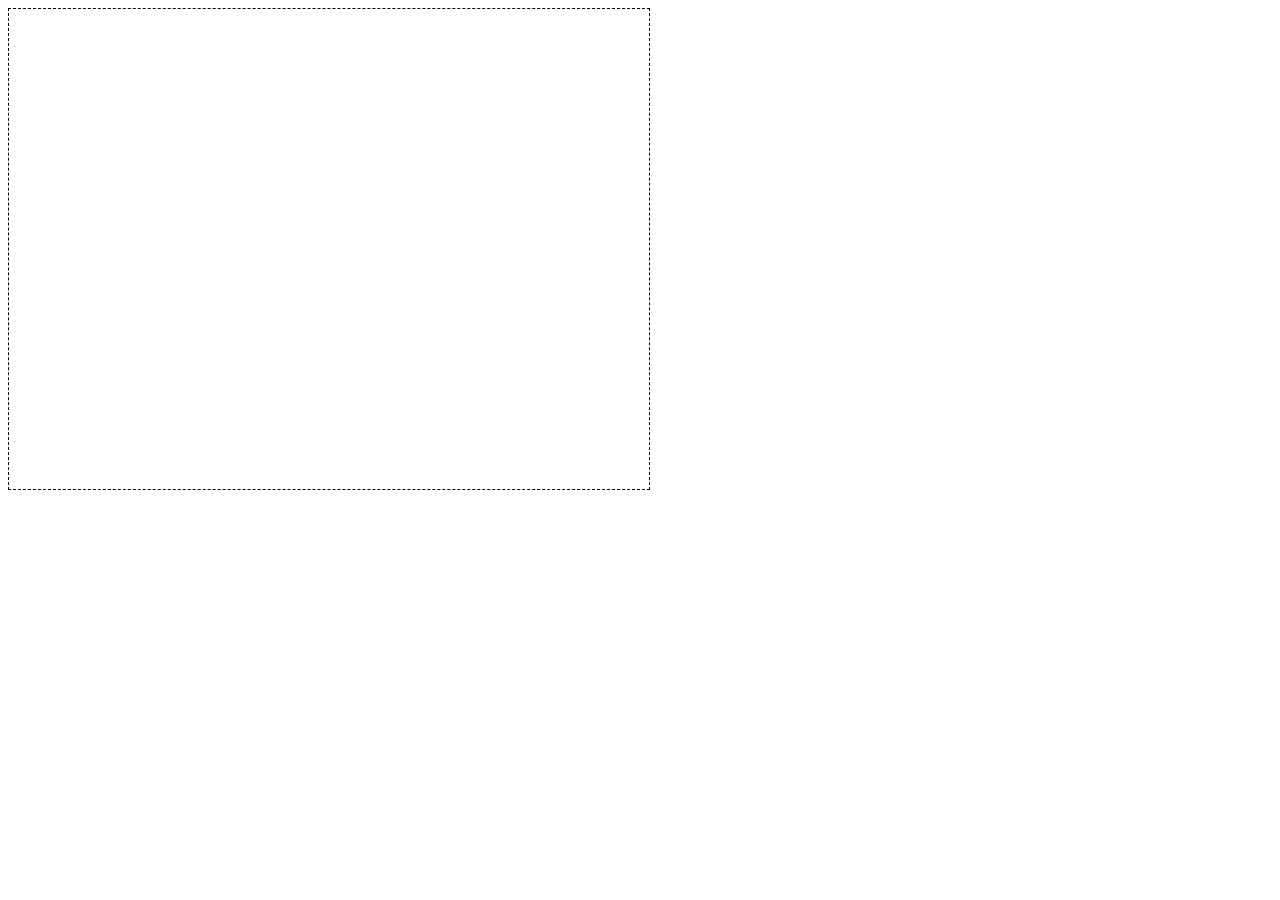
==== FinalProject_SideScoller/index.html @ 8e4314b6 "Created the Game From the Base Project" ====
﻿<!DOCTYPE html>
<html lang="en">
<head>
    <meta charset="utf-8" />
    <meta name="viewport" content="width=device-width, initial-scale=1.0" />
    <title>COMP2068 CreateJS BoilerPlate</title>
    <!-- CSS Section -->
    <link href="css/game.css" rel="stylesheet" />
</head>
<body onload="preload()">
    <!-- Canvas where the Game will Happen-->
    <canvas id="canvas" width="640" height="480"></canvas>
    <!-- JavaScript -->

    <script src="Scripts/lib/easeljs-0.8.0.min.js"></script>
    <script src="Scripts/lib/tweenjs-0.6.0.min.js"></script>
    <script src="Scripts/lib/soundjs-0.6.0.min.js"></script>
    <script src="Scripts/lib/preloadjs-0.6.0.min.js"></script>
    <script src="Scripts/lib/Stats.js"></script>
    <!-- Game Scripts -->
   
    <script src="Scripts/objects/gameobject.js"></script>
    <script src="Scripts/objects/coins.js"></script>
    <script src="Scripts/objects/barry.js"></script>
    <script src="Scripts/objects/background.js"></script>
    <script src="Scripts/objects/gameobject.js"></script>
    <script src="Scripts/objects/missles.js"></script>
    <script src="Scripts/objects/button.js"></script>
    <script src="Scripts/objects/Label.js"></script>
    <script src="Scripts/objects/scoreboard.js"></script>
    <script src="Scripts/constants.js"></script>
    <script src="Scripts/states/gameover.js"></script>
    <script src="Scripts/states/menu.js"></script>
    <script src="Scripts/states/instruction.js"></script>
   
    <script src="Scripts/states/gamePlay.js"></script>
    <script src="Scripts/game.js"></script>
</body>
</html>
---- FinalProject_SideScoller/css/game.css ----
﻿#canvas{
    border: dashed 1px black;
}
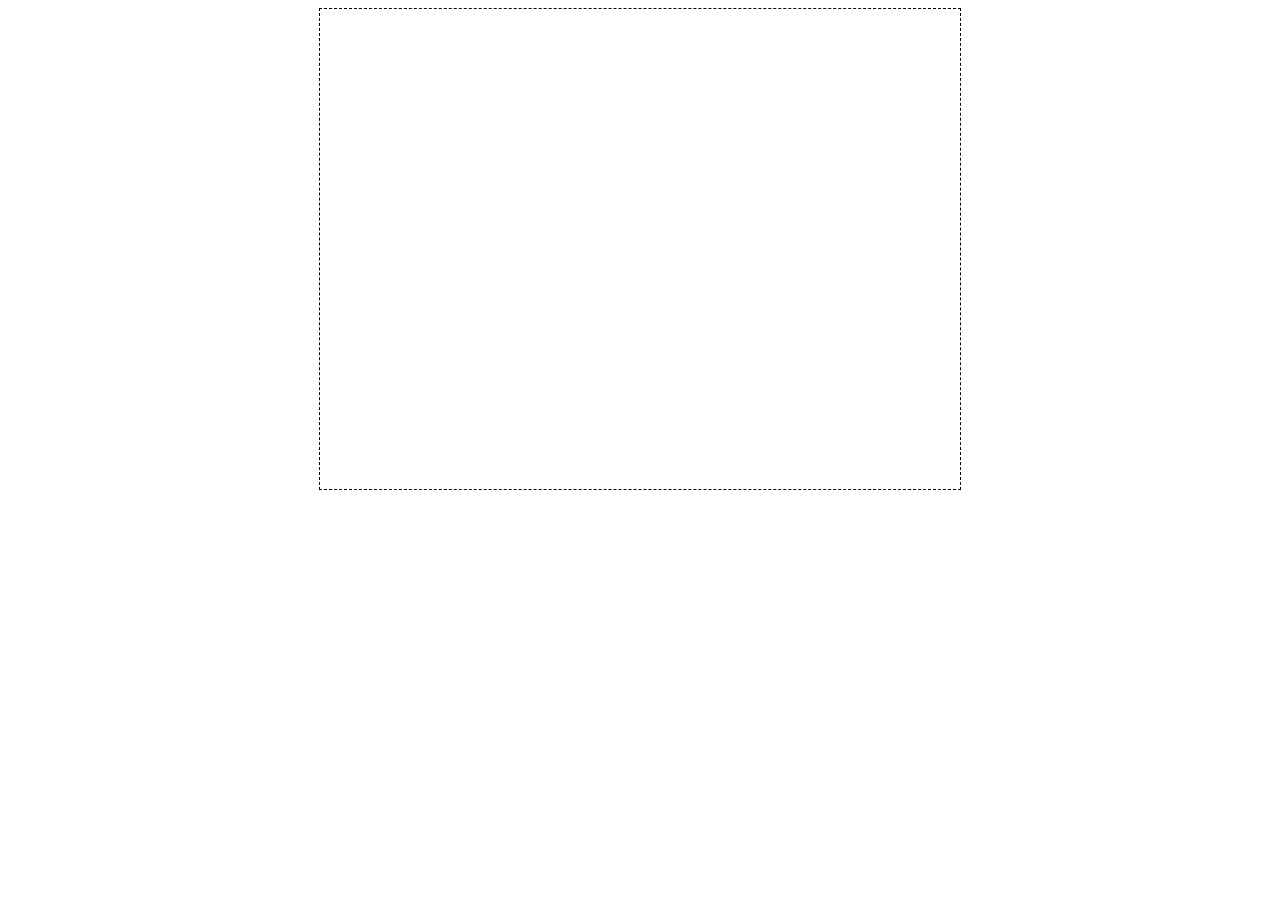
==== commit 56a98af4: "change the instruction state and did some changes in CSS as well" ====
--- a/FinalProject_SideScoller/index.html
+++ b/FinalProject_SideScoller/index.html
@@ -7,9 +7,9 @@
     <!-- CSS Section -->
     <link href="css/game.css" rel="stylesheet" />
 </head>
-<body onload="preload()">
+<body onload="preload()" >
     <!-- Canvas where the Game will Happen-->
-    <canvas id="canvas" width="640" height="480"></canvas>
+    <canvas id="canvas" width="640" height="480" ></canvas>
     <!-- JavaScript -->
 
     <script src="Scripts/lib/easeljs-0.8.0.min.js"></script>
@@ -25,14 +25,21 @@
     <script src="Scripts/objects/background.js"></script>
     <script src="Scripts/objects/gameobject.js"></script>
     <script src="Scripts/objects/missles.js"></script>
+    <script src="Scripts/objects/bee.js"></script>
     <script src="Scripts/objects/button.js"></script>
     <script src="Scripts/objects/Label.js"></script>
     <script src="Scripts/objects/scoreboard.js"></script>
+    <script src="Scripts/objects/bullet.js"></script>
     <script src="Scripts/constants.js"></script>
     <script src="Scripts/states/gameover.js"></script>
     <script src="Scripts/states/menu.js"></script>
     <script src="Scripts/states/instruction.js"></script>
-   
+    <script src="Scripts/objects/background2.js"></script>
+    <script src="Scripts/objects/enemy.js"></script>
+    <script src="Scripts/objects/background3.js"></script>
+    <script src="Scripts/objects/electric.js"></script>
+    <script src="Scripts/states/level2.js"></script>
+    <script src="Scripts/states/level3.js"></script>
     <script src="Scripts/states/gamePlay.js"></script>
     <script src="Scripts/game.js"></script>
 </body>
--- a/FinalProject_SideScoller/css/game.css
+++ b/FinalProject_SideScoller/css/game.css
@@ -1,3 +1,9 @@
 ﻿#canvas{
     border: dashed 1px black;
+    padding-left: 0;
+    padding-right: 0;
+    margin-left: auto;
+    margin-right: auto;
+    display: block;
+   
 }
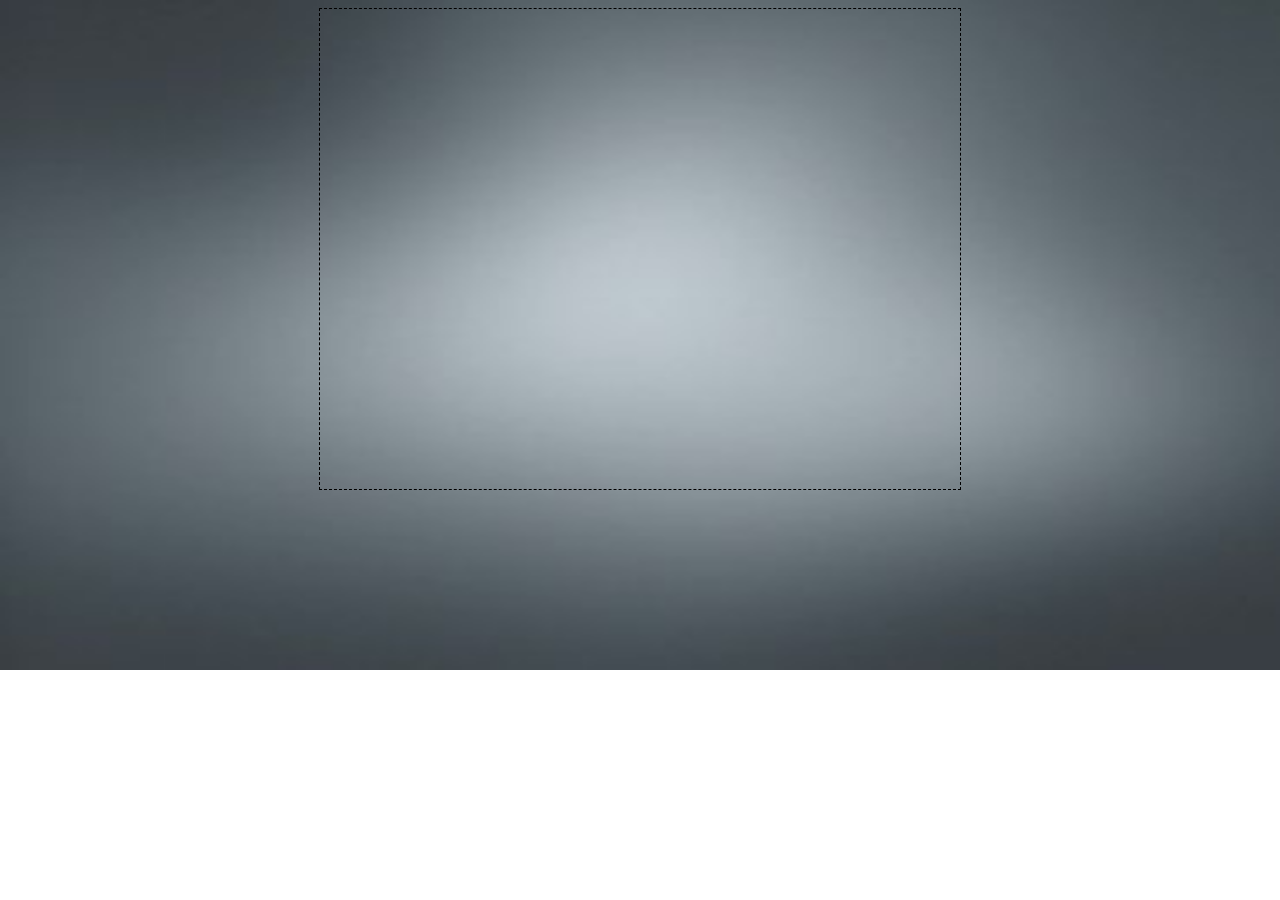
==== commit a18de494: "Finialize  the game with roper Commenting and Added LEvel and inforamtion LAbel and Changes Instruct" ====
--- a/FinalProject_SideScoller/index.html
+++ b/FinalProject_SideScoller/index.html
@@ -1,11 +1,19 @@
-﻿<!DOCTYPE html>
+﻿<!--
+    @Author: Chandan Dadral and Karan Sharma
+    @Version : April 15, 2015
+    @Description: This is A JEtPack Joyride game Created with Use of Javascript and CreateJs libraries
+                We have added Sprite to this game which gives nice effect to the game . It is really a Fun game 
+                Also, We have Showed This Project in Innovaiton Showcase @Georgian College and Won Prize 
+-->
+<!DOCTYPE html>
 <html lang="en">
 <head>
     <meta charset="utf-8" />
     <meta name="viewport" content="width=device-width, initial-scale=1.0" />
-    <title>COMP2068 CreateJS BoilerPlate</title>
+    <title>JetPack Joyride</title>
     <!-- CSS Section -->
     <link href="css/game.css" rel="stylesheet" />
+    <link href="assets/images/icon.png" rel="shortcut icon" />
 </head>
 <body onload="preload()" >
     <!-- Canvas where the Game will Happen-->
@@ -30,14 +38,15 @@
     <script src="Scripts/objects/Label.js"></script>
     <script src="Scripts/objects/scoreboard.js"></script>
     <script src="Scripts/objects/bullet.js"></script>
+    <script src="Scripts/objects/background2.js"></script>
+    <script src="Scripts/objects/enemy.js"></script>
+    <script src="Scripts/objects/background3.js"></script>
+    <script src="Scripts/objects/electric.js"></script>
+
     <script src="Scripts/constants.js"></script>
     <script src="Scripts/states/gameover.js"></script>
     <script src="Scripts/states/menu.js"></script>
     <script src="Scripts/states/instruction.js"></script>
-    <script src="Scripts/objects/background2.js"></script>
-    <script src="Scripts/objects/enemy.js"></script>
-    <script src="Scripts/objects/background3.js"></script>
-    <script src="Scripts/objects/electric.js"></script>
     <script src="Scripts/states/level2.js"></script>
     <script src="Scripts/states/level3.js"></script>
     <script src="Scripts/states/gamePlay.js"></script>
--- a/FinalProject_SideScoller/css/game.css
+++ b/FinalProject_SideScoller/css/game.css
@@ -6,4 +6,12 @@
     margin-right: auto;
     display: block;
    
+}
+
+body {
+    
+    background: url('../assets/images/back.jpg') no-repeat fixed;
+    background-size: 1385px 670px;
+    background-repeat: no-repeat;
+
 }
